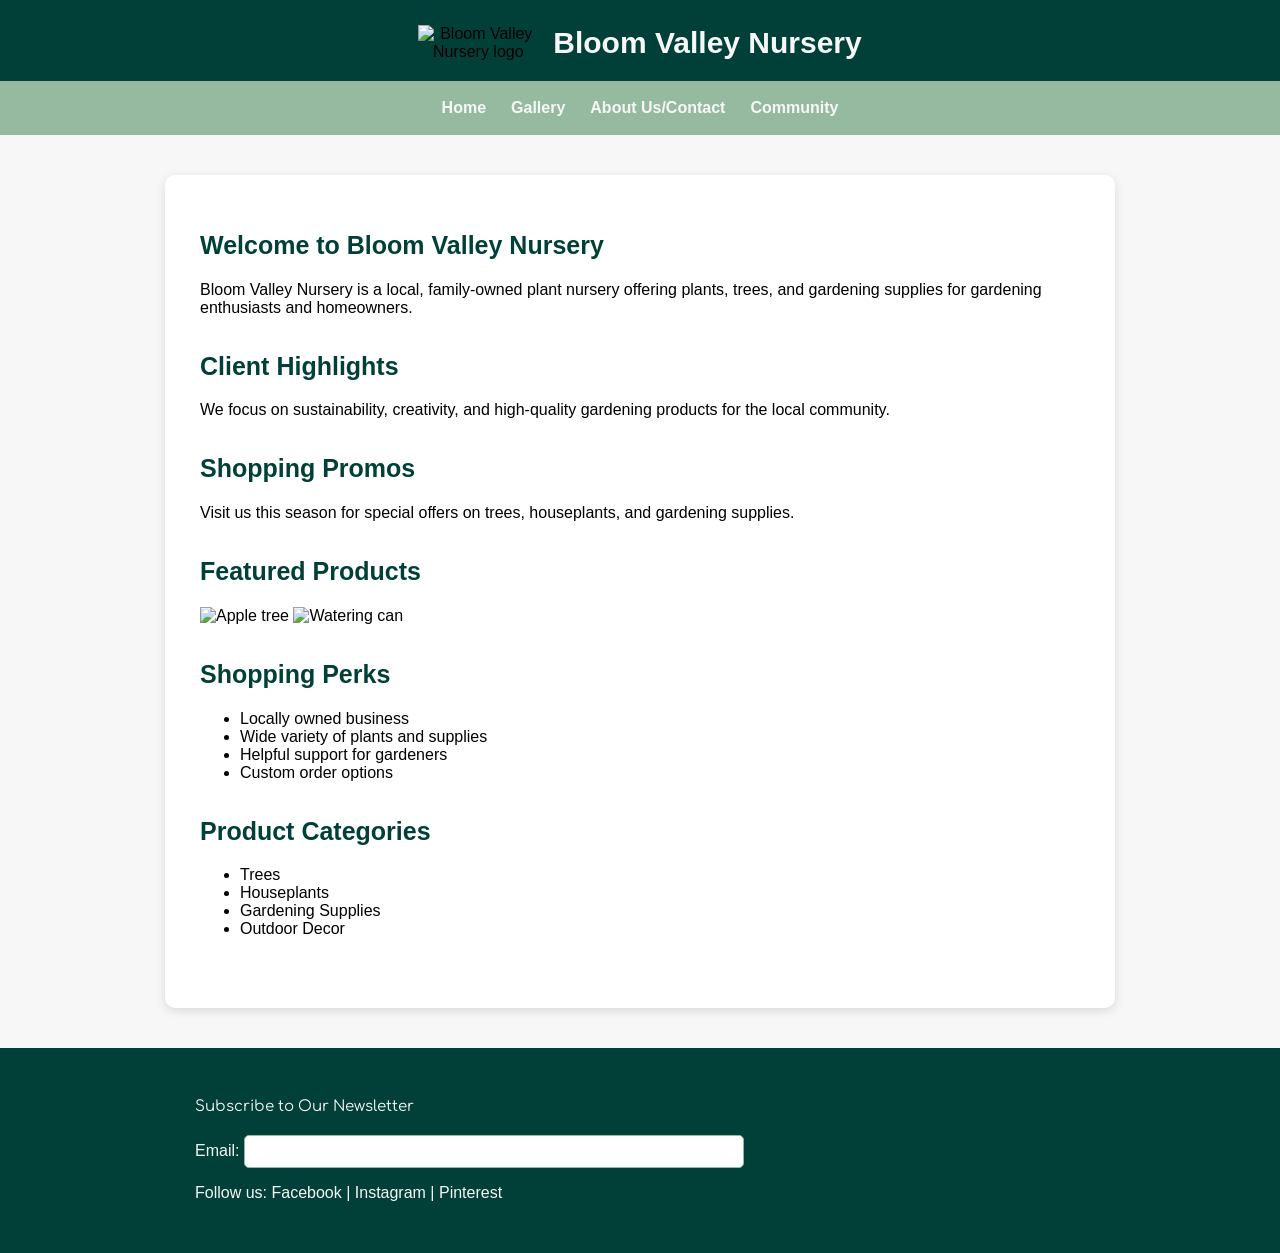
==== index.html @ 2db3659a "Add files via upload" ====
<!DOCTYPE html>
<html lang="en">
  <head>
    <meta charset="UTF-8" />
    <title>Bloom Valley Nursery | Home</title>

    <link rel="stylesheet" href="style.css" />

    <link rel="preconnect" href="https://fonts.googleapis.com" />
    <link rel="preconnect" href="https://fonts.gstatic.com" crossorigin />
    <link
      href="https://fonts.googleapis.com/css2?family=Comfortaa&display=swap"
      rel="stylesheet"
    />
  </head>

  <body>
    <header>
      <div class="logo-title">
        <img
          src="images/Client1_LogoPalette2_96BAA0.png"
          alt="Bloom Valley Nursery logo"
          width="120"
        />

        <h1>Bloom Valley Nursery</h1>
      </div>

      <nav>
        <a href="index.html">Home</a>
        <a href="gallery.html">Gallery</a>
        <a href="about.html">About Us/Contact</a>
        <a href="community.html">Community</a>
      </nav>
    </header>

    <main>
      <section>
        <h2>Welcome to Bloom Valley Nursery</h2>
        <p>
          Bloom Valley Nursery is a local, family-owned plant nursery offering
          plants, trees, and gardening supplies for gardening enthusiasts and
          homeowners.
        </p>
      </section>

      <section>
        <h2>Client Highlights</h2>
        <p>
          We focus on sustainability, creativity, and high-quality gardening
          products for the local community.
        </p>
      </section>

      <section>
        <h2>Shopping Promos</h2>
        <p>
          Visit us this season for special offers on trees, houseplants, and
          gardening supplies.
        </p>
      </section>

      <section>
        <h2>Featured Products</h2>
        <img src="images/Client1_AppleTree.png" alt="Apple tree" width="200" />
        <img
          src="images/Client1_WateringCan.png"
          alt="Watering can"
          width="200"
        />
      </section>

      <section>
        <h2>Shopping Perks</h2>
        <ul>
          <li>Locally owned business</li>
          <li>Wide variety of plants and supplies</li>
          <li>Helpful support for gardeners</li>
          <li>Custom order options</li>
        </ul>
      </section>

      <section>
        <h2>Product Categories</h2>
        <ul>
          <li>Trees</li>
          <li>Houseplants</li>
          <li>Gardening Supplies</li>
          <li>Outdoor Decor</li>
        </ul>
      </section>
    </main>

    <footer>
      <div class="footer-content">
        <h3>Subscribe to Our Newsletter</h3>

        <form id="subscribeForm">
          <label for="newsletter">Email:</label>
          <input type="email" id="newsletter" name="newsletter" />
          <button type="submit">Subscribe</button>
        </form>

        <p>Follow us: Facebook | Instagram | Pinterest</p>
      </div>
    </footer>
    <script>
      const subscribeForm = document.getElementById('subscribeForm');

      subscribeForm.addEventListener('submit', function (event) {
        event.preventDefault();
        alert('Thank you for subscribing.');
      });
    </script>
  </body>
</html>
---- style.css ----
* {
  box-sizing: border-box;
}

body {
  margin: 0;
  font-family: Calibri, sans-serif;
  font-size: 16px;
  background-color: #f7f7f7;
  color: black;
}

/* Header */
header {
  text-align: center;
  background-color: #014038;
  padding-top: 25px;
}

.logo-title {
  display: flex;
  justify-content: center;
  align-items: center;
  gap: 15px;
  flex-wrap: nowrap;
  padding-bottom: 20px;
}

.logo-title img {
  width: 120px;
}

.logo-title h1 {
  font-family: Arial, sans-serif;
  font-size: 30px;
  font-weight: bold;
  margin: 0;
  color: #f7f7f7;
  white-space: nowrap;
}

/* Navigation */
nav {
  display: flex;
  justify-content: center;
  gap: 25px;
  padding: 18px;
  background-color: #96baa0;
}

nav a {
  text-decoration: none;
  color: #f7f7f7;
  font-family: Calibri, sans-serif;
  font-size: 16px;
  font-weight: bold;
  transition: 0.3s;
}

nav a:hover {
  color: #f0c06d;
}

/* Typography Option 2 */
h1 {
  font-family: Arial, sans-serif;
  font-size: 30px;
  font-weight: bold;
}

h2 {
  font-family: Arial, sans-serif;
  font-size: 25px;
  font-weight: bold;
  color: #014038;
}

h3 {
  font-family: 'Comfortaa', cursive;
  font-size: 15px;
  font-weight: normal;
}

.large-body {
  font-size: 20px;
}

strong {
  font-size: 16px;
  font-weight: bold;
}

.caption {
  font-family: Arial, sans-serif;
  font-size: 11px;
  font-weight: bold;
}

/* Main content */
main {
  max-width: 950px;
  margin: 40px auto;
  padding: 35px;
  background-color: white;
  border-radius: 10px;
  box-shadow: 0 3px 10px rgba(0, 0, 0, 0.12);
}

section {
  margin-bottom: 35px;
}

/* Featured images */
.featured-products img {
  width: 250px;
  height: 150px;
  object-fit: cover;
  margin-right: 15px;
  border-radius: 8px;
}

/* Footer */
footer {
  width: 100%;
  background-color: #014038;
  padding: 35px 0;
  margin-top: 40px;
}

.footer-content {
  max-width: 950px;
  margin: auto;
  padding: 0 30px;
}

footer h3,
footer p,
footer label {
  color: #f7f7f7;
}

footer button {
  color: #014038;
}
table {
  width: 100%;
  border-collapse: collapse;
}

td {
  text-align: center;
  padding: 20px;
  vertical-align: top;
}

td img {
  width: 180px;
  height: 140px;
  object-fit: cover;
  border-radius: 8px;
}

button {
  background-color: #014038;
  color: #f7f7f7;
  border: none;
  padding: 8px 14px;
  border-radius: 6px;
  cursor: pointer;
}

button:hover {
  background-color: #f0c06d;
  color: #014038;
}
/* About page form */
/* Text boxes and textarea only */
form input[type='text'],
form input[type='email'],
form input[type='tel'],
form textarea {
  width: 100%;
  max-width: 500px;
  padding: 8px;
  margin-top: 5px;
  border: 1px solid #96baa0;
  border-radius: 5px;
  font-family: Calibri, sans-serif;
}

/* Checkbox */
form input[type='checkbox'] {
  width: auto;
  margin-right: 8px;
  transform: scale(1.2);
}

form textarea {
  resize: vertical;
}

/* Table styling */
table th {
  background-color: #014038;
  color: #f7f7f7;
  padding: 12px;
}

table td {
  padding: 15px;
}
/* Community cards */
.community-card {
  background-color: #f7f7f7;
  border-left: 6px solid #96baa0;
  padding: 20px;
  margin-bottom: 20px;
  border-radius: 8px;
  box-shadow: 0 2px 6px rgba(0, 0, 0, 0.08);
}
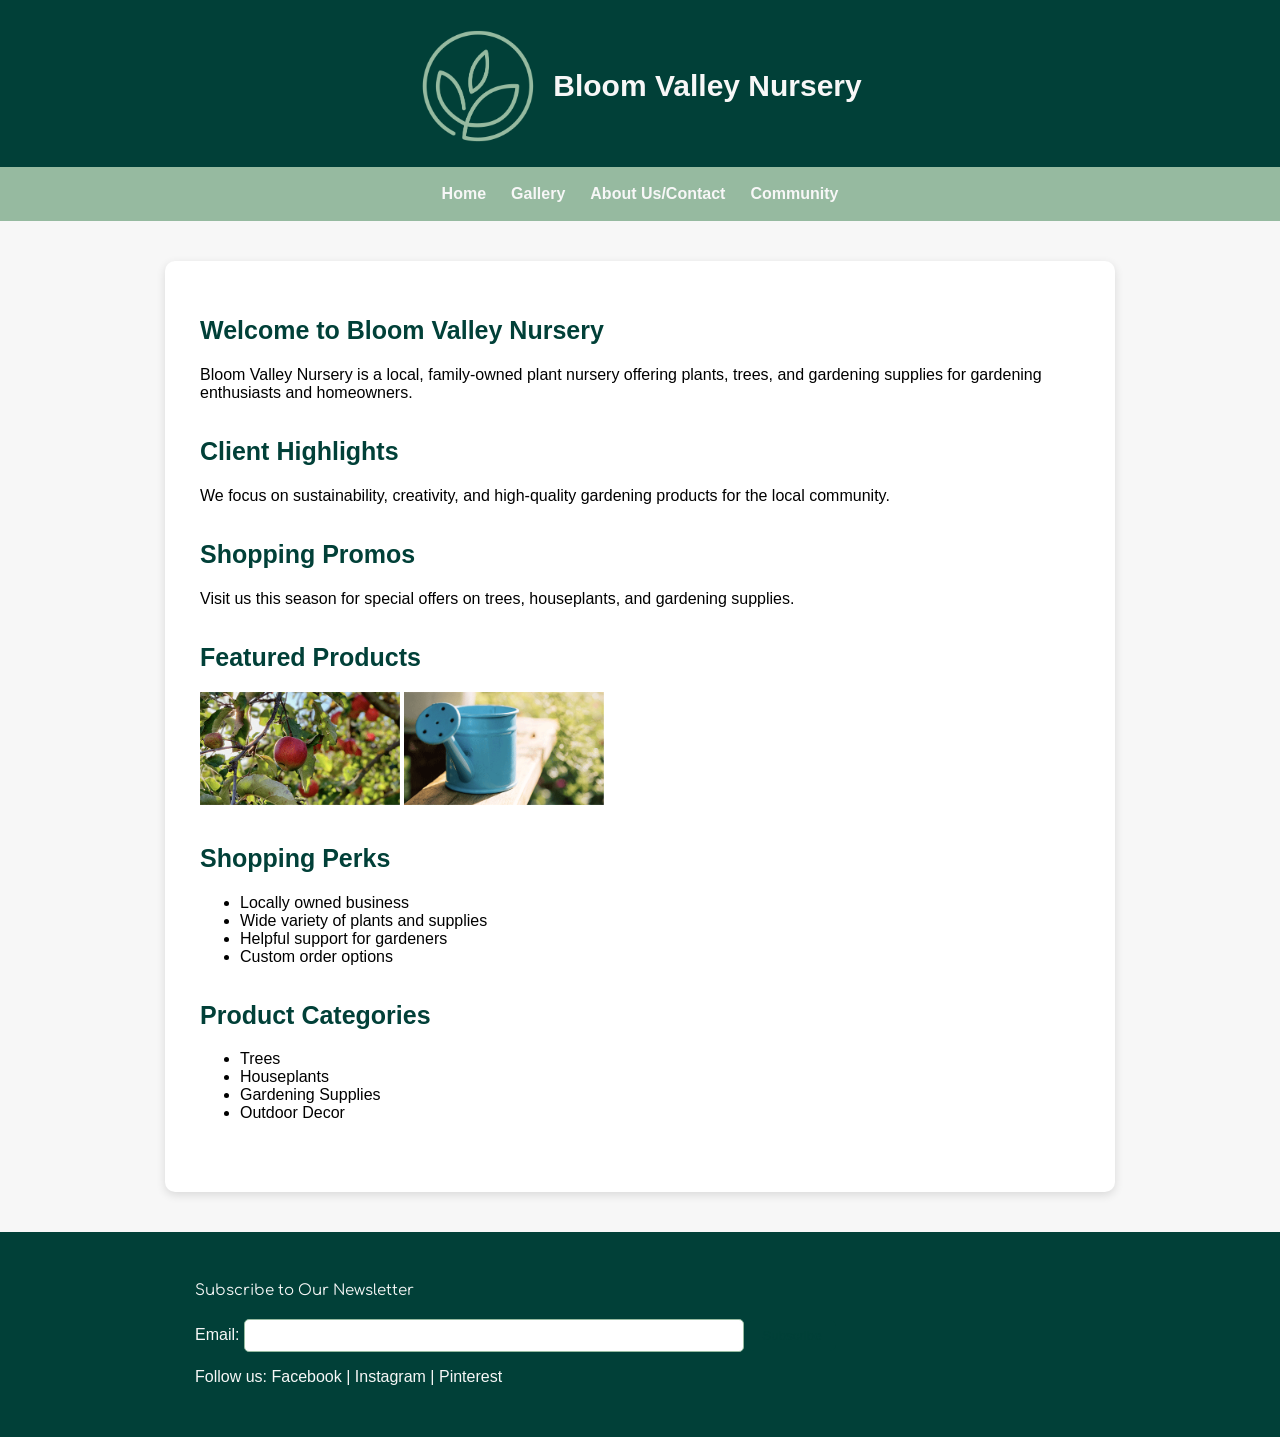
==== commit a3880d22: "Update index.html" ====
--- a/index.html
+++ b/index.html
@@ -98,7 +98,7 @@
         <form id="subscribeForm">
           <label for="newsletter">Email:</label>
           <input type="email" id="newsletter" name="newsletter" />
-          <button type="submit">Subscribe</button>
+          <button class="subscribe-btn">Subscribe</button>
         </form>
 
         <p>Follow us: Facebook | Instagram | Pinterest</p>
